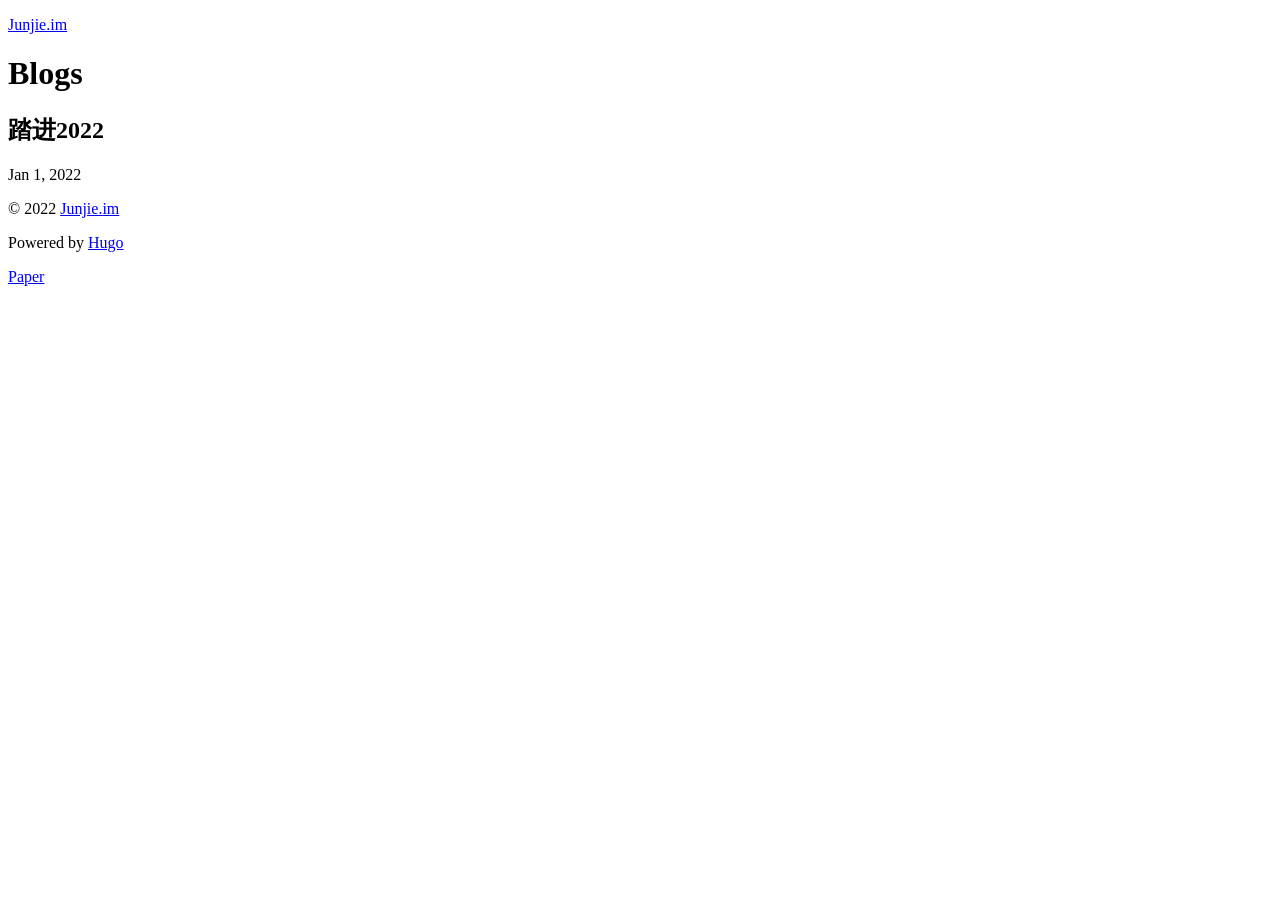
==== docs/blog/index.html @ 7296f55e "踏进2022" ====
<!DOCTYPE html>





















<html lang="en-us">
  <head>
  <meta charset="utf-8" />
  <meta http-equiv="X-UA-Compatible" content="IE=edge" />
  <meta name="viewport" content="width=device-width, initial-scale=1, shrink-to-fit=no" />

  
  <title>Blogs - Junjie.im</title>

  
  
  <meta name="description" content="" />
  <meta name="author" content="" />
  

  
  
  
  
  
  
  <link rel="preload stylesheet" as="style" href="https://junjieim.github.io/app.min.css" />

  

  
  <link rel="preload" as="image" href="https://junjieim.github.io/theme.png" />

  
  <link rel="preload" as="image" href="https://junjieim.github.io/github.svg" />
  
  <link rel="preload" as="image" href="https://junjieim.github.io/telegram.svg" />
  
  <link rel="preload" as="image" href="https://junjieim.github.io/email.svg" />
  

  
  <link rel="icon" href="https://junjieim.github.io/favicon.ico" />
  <link rel="apple-touch-icon" href="https://junjieim.github.io/apple-touch-icon.png" />

  
  <meta name="generator" content="Hugo 0.91.2" />

  
  
  <link
    rel="alternate"
    type="application/rss&#43;xml"
    href="https://junjieim.github.io/blog/index.xml"
    title="Junjie.im"
  />
  

  
  
  
  
  
  
  
  <meta property="og:title" content="Blogs" />
<meta property="og:description" content="" />
<meta property="og:type" content="website" />
<meta property="og:url" content="https://junjieim.github.io/blog/" />


  
  <meta itemprop="name" content="Blogs">
<meta itemprop="description" content="">
  
  <meta name="twitter:card" content="summary"/>
<meta name="twitter:title" content="Blogs"/>
<meta name="twitter:description" content=""/>

  
  
</head>


  <body class="not-ready" data-menu="false">
    <header class="header">
  
  <p class="logo">
    <a class="site-name" href="https://junjieim.github.io/">Junjie.im</a><a class="btn-dark"></a>
  </p>
  

  <script>
    let bodyClx = document.body.classList;
    let btnDark = document.querySelector('.btn-dark');
    let sysDark = window.matchMedia('(prefers-color-scheme: dark)');
    let darkVal = localStorage.getItem('dark');

    let setDark = (isDark) => {
      bodyClx[isDark ? 'add' : 'remove']('dark');
      localStorage.setItem('dark', isDark ? 'yes' : 'no');
    };

    setDark(darkVal ? darkVal === 'yes' : sysDark.matches);
    requestAnimationFrame(() => bodyClx.remove('not-ready'));

    btnDark.addEventListener('click', () => setDark(!bodyClx.contains('dark')));
    sysDark.addEventListener('change', (event) => setDark(event.matches));
  </script>

  
  

  
  <nav class="social">
    
    <a
      class="github"
      style="--url: url(./github.svg)"
      href="https://github.com/junjieim"
      target="_blank"
    ></a>
    
    <a
      class="telegram"
      style="--url: url(./telegram.svg)"
      href="https://t.me/junjieim"
      target="_blank"
    ></a>
    
    <a
      class="email"
      style="--url: url(./email.svg)"
      href="mailto:contact@junjie.im"
      target="_blank"
    ></a>
    
  </nav>
  
</header>


    <main class="main">



<h1 class="main-title">Blogs</h1>







 
<article class="post-entry">
  <h2>踏进2022</h2>
  <time>Jan 1, 2022</time>
  <a href="https://junjieim.github.io/blog/welcome-2022/"></a>
</article>





</main>

    <footer class="footer">
  <p>&copy; 2022 <a href="https://junjieim.github.io/">Junjie.im</a></p>
  <p>Powered by <a href="https://gohugo.io/" rel="noopener" target="_blank">Hugo️️</a>️</p>
  <p>
    <a href="https://github.com/nanxiaobei/hugo-paper" rel="noopener" target="_blank">Paper</a>
  </p>
</footer>

  </body>
</html>
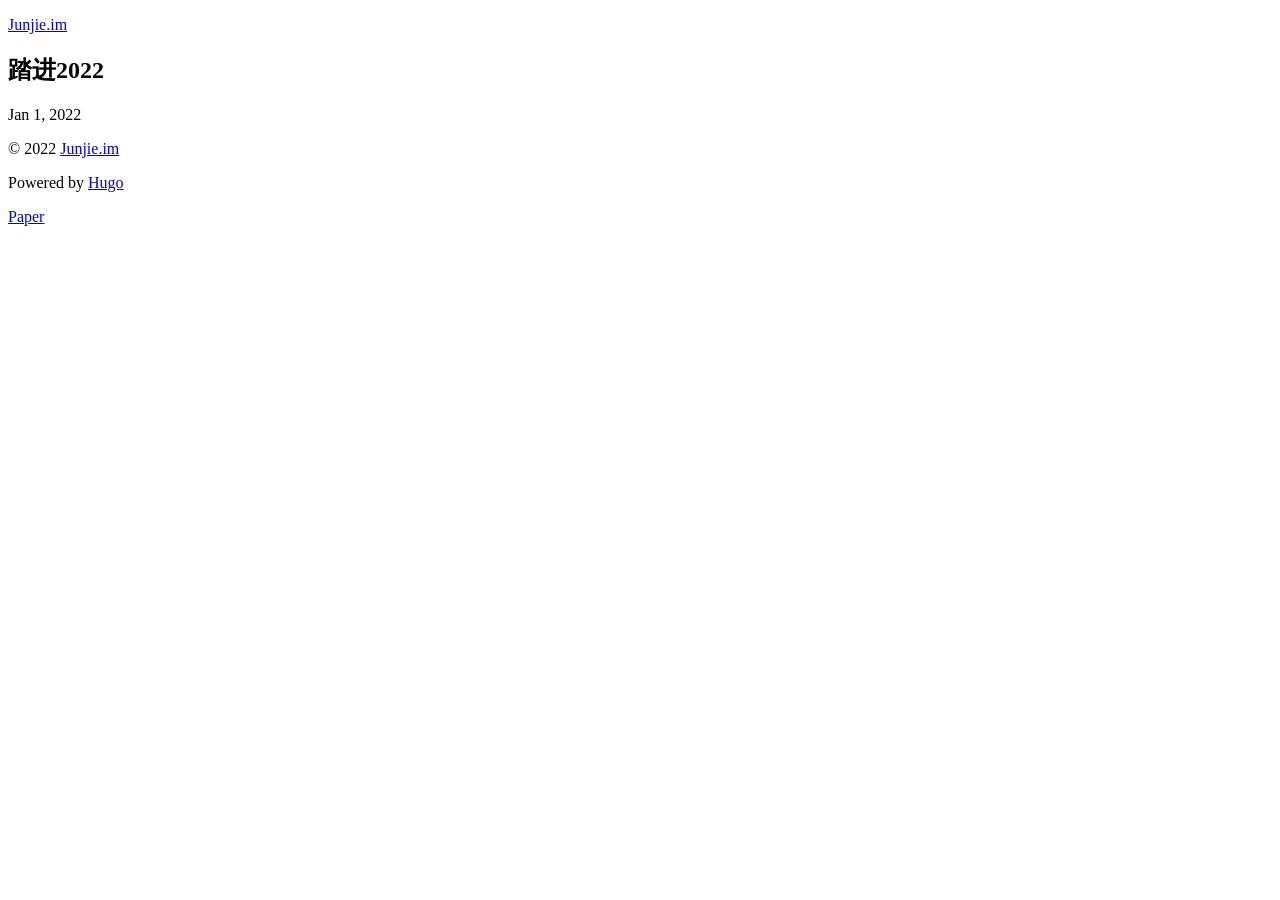
==== commit 9e3f19d7: "theme refined" ====
--- a/docs/blog/index.html
+++ b/docs/blog/index.html
@@ -1,4 +1,6 @@
 <!DOCTYPE html>
+
+
 
 
 
@@ -148,7 +150,7 @@
     <a
       class="email"
       style="--url: url(./email.svg)"
-      href="mailto:contact@junjie.im"
+      href="https://zhiy.cc/junjieim"
       target="_blank"
     ></a>
     
@@ -159,9 +161,6 @@
 
     <main class="main">
 
-
-
-<h1 class="main-title">Blogs</h1>
 
 
 
